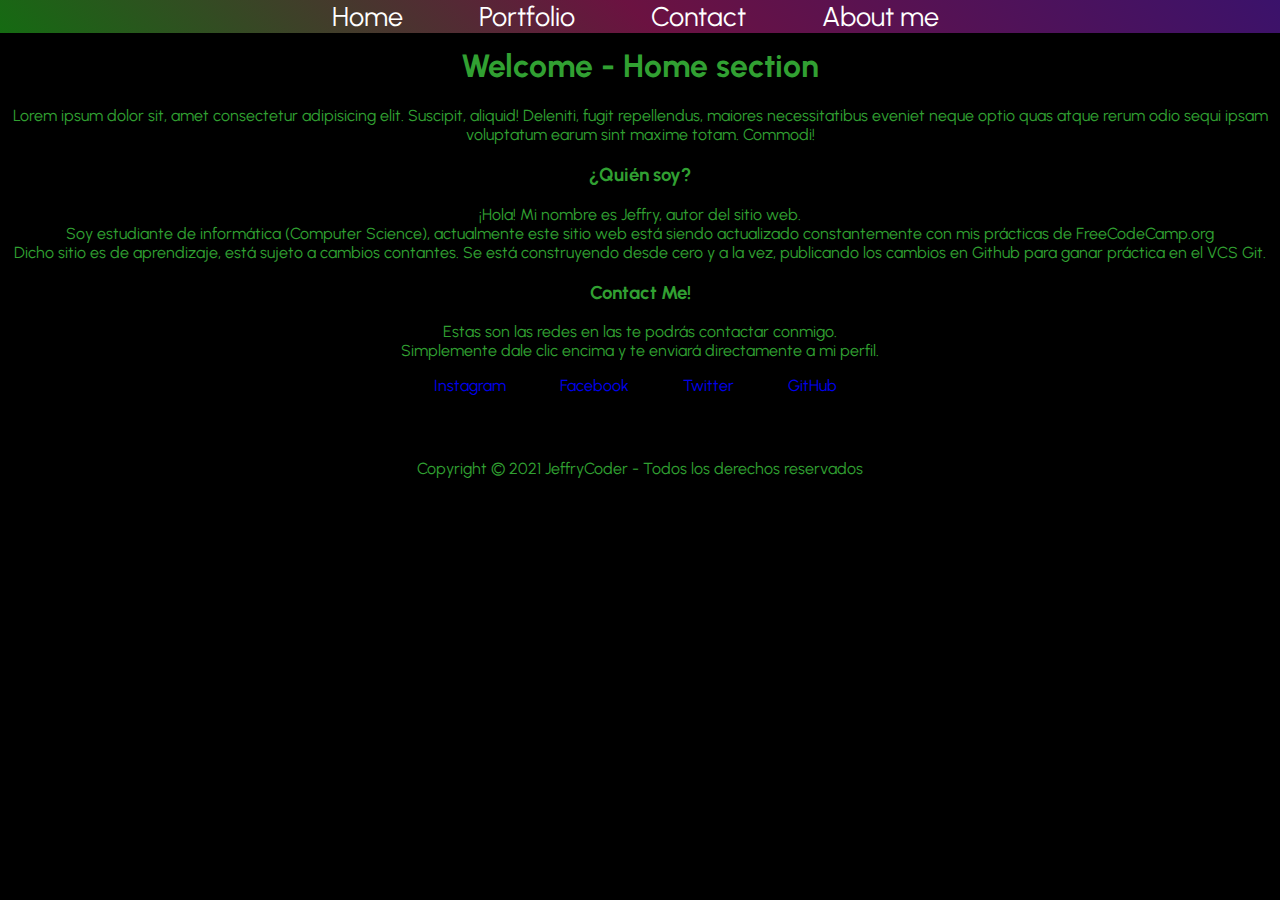
==== index.html @ dfafd7bb "Adding Urbanist font" ====
<!DOCTYPE html>
<html lang="es">
  <head>
    <link rel="stylesheet" href="css/styles.css">
    <!--Cargando fuente-->
    <link rel="preconnect" href="https://fonts.googleapis.com">
    <link rel="preconnect" href="https://fonts.gstatic.com" crossorigin>
    <link href="https://fonts.googleapis.com/css2?family=Urbanist:wght@100&display=swap" rel="stylesheet">
    <link href="https://fonts.googleapis.com/css2?family=Source+Sans+Pro&display=swap" rel="stylesheet">
    <!---->
    <meta charset="utf-8">
    <title>JeffryCoder - Official site</title>
  </head>

  <body>

    <header>
      
      <nav id="navbar">
        <li><a href="#homeSection">Home</a></li>
        <li><a href="#portfolio">Portfolio</a></li>
        <li><a href="#contactMe">Contact</a></li>
        <li><a href="#aboutMe">About me</a></li>
      </nav>
    </header>

    <div id="homeSection" >
      <h1>Welcome - Home section</h1>
      <p>
        Lorem ipsum dolor sit, amet consectetur adipisicing elit. Suscipit, aliquid! Deleniti, fugit repellendus, maiores necessitatibus eveniet neque optio quas atque rerum odio sequi ipsam voluptatum earum sint maxime totam. Commodi!
      </p>
      
    </div>

    


    
    
    <div id="aboutMeSection">
      <h3 >¿Quién soy?</h3>
      <p>
        ¡Hola! Mi nombre es Jeffry, autor del sitio web.<br>
        Soy estudiante de informática (Computer Science), actualmente este sitio web está siendo actualizado constantemente con mis prácticas de FreeCodeCamp.org  
        <br>
        Dicho sitio es de aprendizaje, está sujeto a cambios contantes. Se está construyendo desde cero y a la vez, publicando los cambios en Github para ganar práctica en el VCS Git.
      </p>
      
    </div>

    

    <!--Contact me section-->
    <div id="contactMe">
      <h3 >Contact Me!</h3>
      <p>
       
        Estas son las redes en las te podrás contactar conmigo. <br>
        Simplemente dale clic encima y te enviará directamente a mi perfil.
        
      </p>
      <ul>
        <li><a href="https://www.instagram.com/jxffry19/" target="blank">Instagram</a></li>
        <li><a href="https://www.facebook.com/jxffry" target="blank">Facebook</a></li>
        <li><a href="https://twitter.com/JeffryCoder" target="blank">Twitter</a></li>
        <li><a href="https://github.com/JeffryCoder" target="blank">GitHub</a></li>
      </ul>
    </div>
    <!--Contact me section-->


    <footer> Copyright &copy; 2021 JeffryCoder - Todos los derechos reservados   </footer>
 </body>
</html>
---- css/styles.css ----
:root {
  background-color: black;
  text-align: center;
  margin-top: 2%;
  font-family: 'Urbanist', sans-serif;
  color:#31a032;
}
#contacMe{
  
  color:white;
  border-radius: 2px;
}

#navbar{
  position: fixed;
  background: linear-gradient(45deg,#156b12,#6b1241,#3b126b );
  width: 100%;
  left:0%;
  top:0%;
  font-size:27px;
  z-index: 1;
}

#navbar li a{
  color: white;
}

nav li{
  display:inline;
  margin-right: 40px;
  padding: 5px 0px 5px 30px;
}

.tarjetaCertificacion{

  position: relative;
  padding-top: 10px;
  padding-bottom: 10px;
  width: 60%;
  height: 60%;
  margin-top:3000px;
  margin: auto;
  background-color: rgba(255, 255, 255, 0.116); 
  border-radius: 5%;
  margin-bottom: 20px;
  

}

.imagenCertificado{
  
  width:90%;
  height: 50%;
}


hr {
  width: 40%;

}

.certificates{

  height: 400px;


}




a {
  text-decoration:none;
}

div img{
  border-radius:5%;
}

footer{
  width:100%;
  left:0%;
  bottom:0%;
  background-color:black;
  margin-top:5%;
}

div li{
  display:inline;
  margin-right: 50px;
}

div ul li{
  text-decoration: none;
}
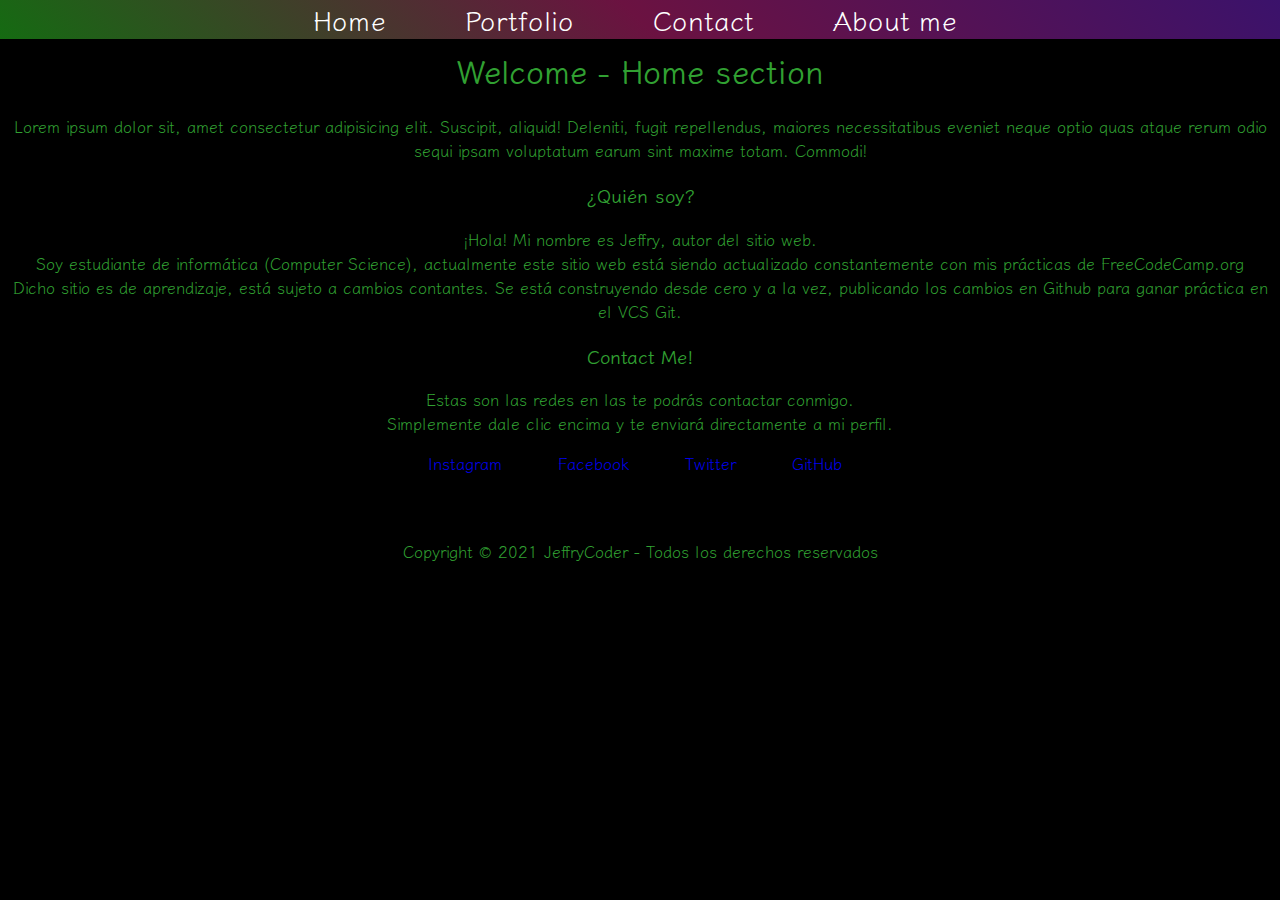
==== commit 32b06b64: "Agregar fuente klee one" ====
--- a/index.html
+++ b/index.html
@@ -5,8 +5,7 @@
     <!--Cargando fuente-->
     <link rel="preconnect" href="https://fonts.googleapis.com">
     <link rel="preconnect" href="https://fonts.gstatic.com" crossorigin>
-    <link href="https://fonts.googleapis.com/css2?family=Urbanist:wght@100&display=swap" rel="stylesheet">
-    <link href="https://fonts.googleapis.com/css2?family=Source+Sans+Pro&display=swap" rel="stylesheet">
+    <link href="https://fonts.googleapis.com/css2?family=Klee+One&display=swap" rel="stylesheet">
     <!---->
     <meta charset="utf-8">
     <title>JeffryCoder - Official site</title>
--- a/css/styles.css
+++ b/css/styles.css
@@ -2,7 +2,7 @@
   background-color: black;
   text-align: center;
   margin-top: 2%;
-  font-family: 'Urbanist', sans-serif;
+  font-family: 'Klee One', sans-serif;
   color:#31a032;
 }
 #contacMe{
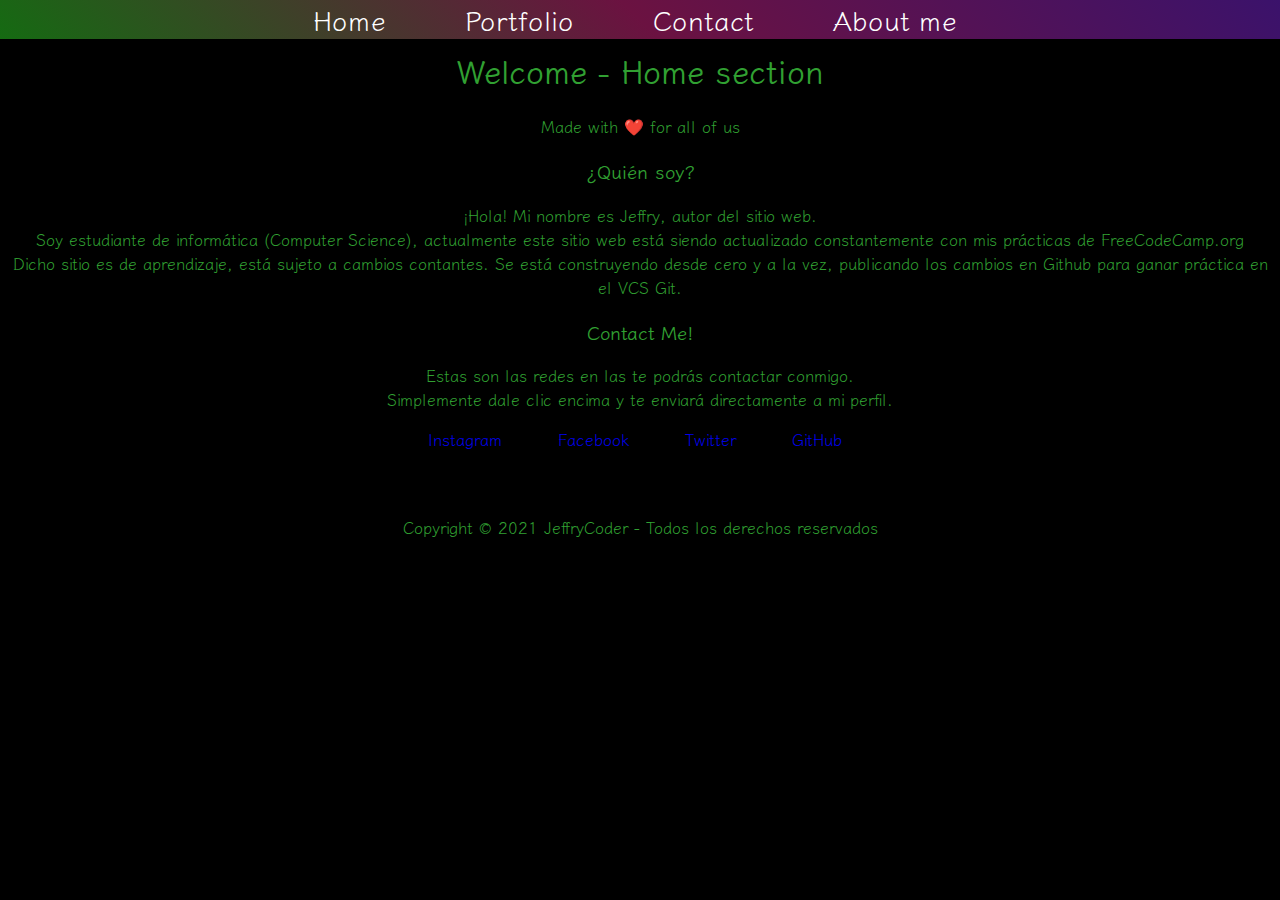
==== commit f4ef2fe5: "Agregando corazon" ====
--- a/index.html
+++ b/index.html
@@ -26,7 +26,7 @@
     <div id="homeSection" >
       <h1>Welcome - Home section</h1>
       <p>
-        Lorem ipsum dolor sit, amet consectetur adipisicing elit. Suscipit, aliquid! Deleniti, fugit repellendus, maiores necessitatibus eveniet neque optio quas atque rerum odio sequi ipsam voluptatum earum sint maxime totam. Commodi!
+        Made with ❤️ for all of us
       </p>
       
     </div>
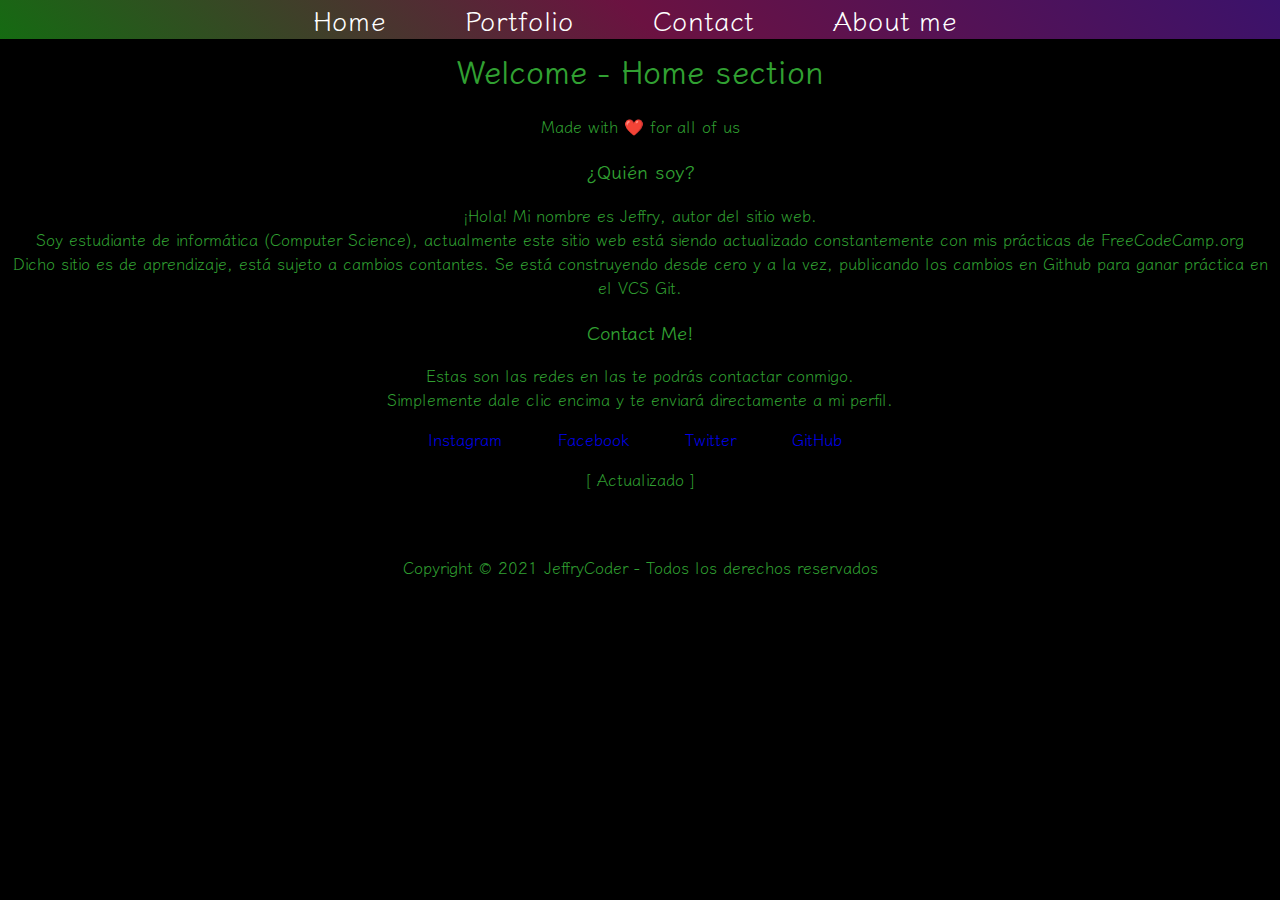
==== commit 375c40f9: "mensaje de prueba anuncios" ====
--- a/index.html
+++ b/index.html
@@ -66,7 +66,22 @@
       </ul>
     </div>
     <!--Contact me section-->
-
+    <script async src="https://pagead2.googlesyndication.com/pagead/js/adsbygoogle.js?client=ca-pub-5354603840802044"
+     crossorigin="anonymous"></script>
+    
+    
+<!-- anunciospruebas -->
+<ins class="adsbygoogle"
+     style="display:block"
+     data-ad-client="ca-pub-5354603840802044"
+     data-ad-slot="1099809504"
+     data-ad-format="auto"
+     data-full-width-responsive="true"></ins>
+<script>
+     (adsbygoogle = window.adsbygoogle || []).push({});
+</script>
+    <!--anuncioos -->
+    <p>[ Actualizado ]</p>
 
     <footer> Copyright &copy; 2021 JeffryCoder - Todos los derechos reservados   </footer>
  </body>
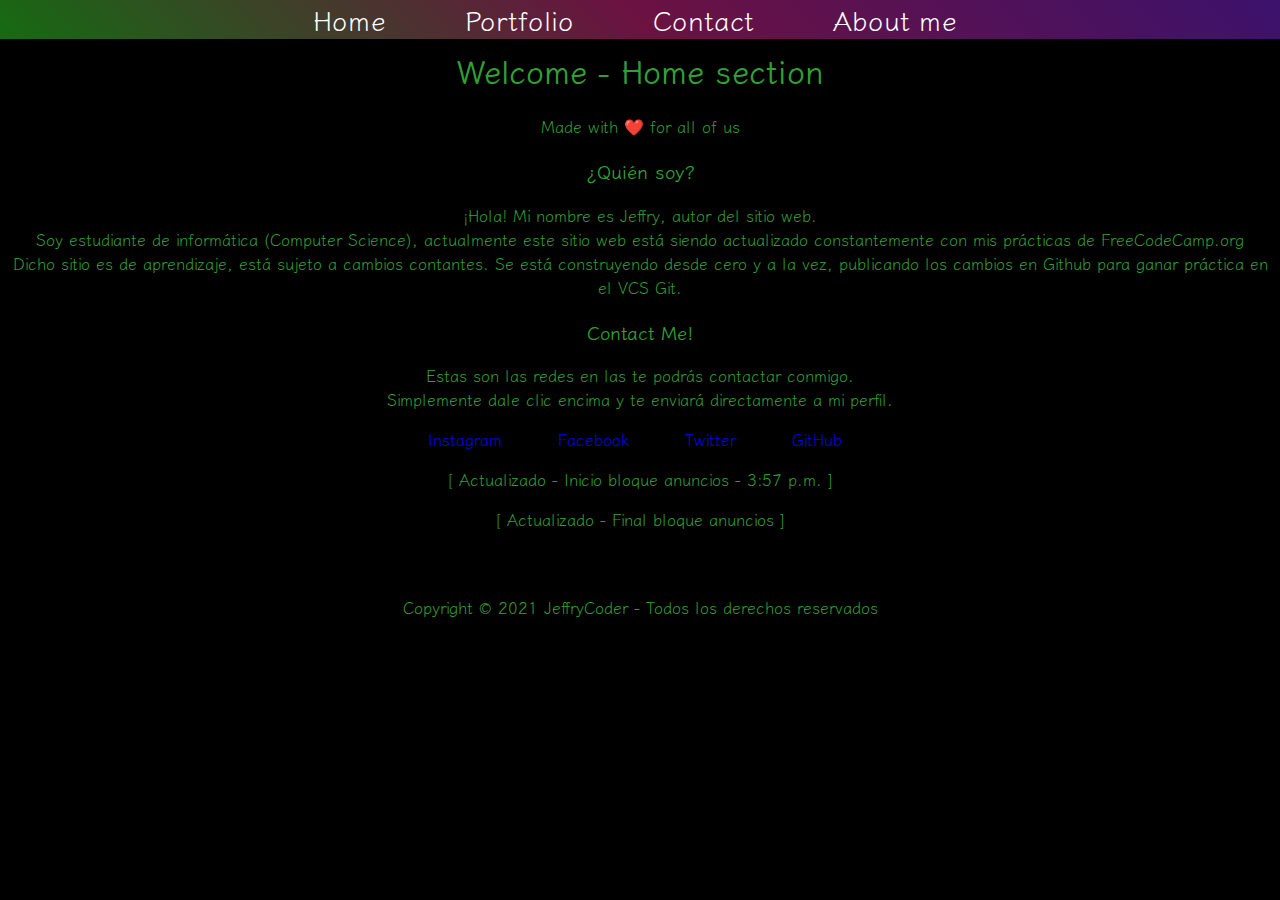
==== commit 64a0ab14: "actualizando con un mensaje para los bloques anun" ====
--- a/index.html
+++ b/index.html
@@ -66,6 +66,10 @@
       </ul>
     </div>
     <!--Contact me section-->
+    
+    
+    
+    <p>[ Actualizado - Inicio bloque anuncios - 3:57 p.m. ]</p>
     <script async src="https://pagead2.googlesyndication.com/pagead/js/adsbygoogle.js?client=ca-pub-5354603840802044"
      crossorigin="anonymous"></script>
     
@@ -81,7 +85,7 @@
      (adsbygoogle = window.adsbygoogle || []).push({});
 </script>
     <!--anuncioos -->
-    <p>[ Actualizado ]</p>
+    <p>[ Actualizado - Final bloque anuncios ]</p>
 
     <footer> Copyright &copy; 2021 JeffryCoder - Todos los derechos reservados   </footer>
  </body>
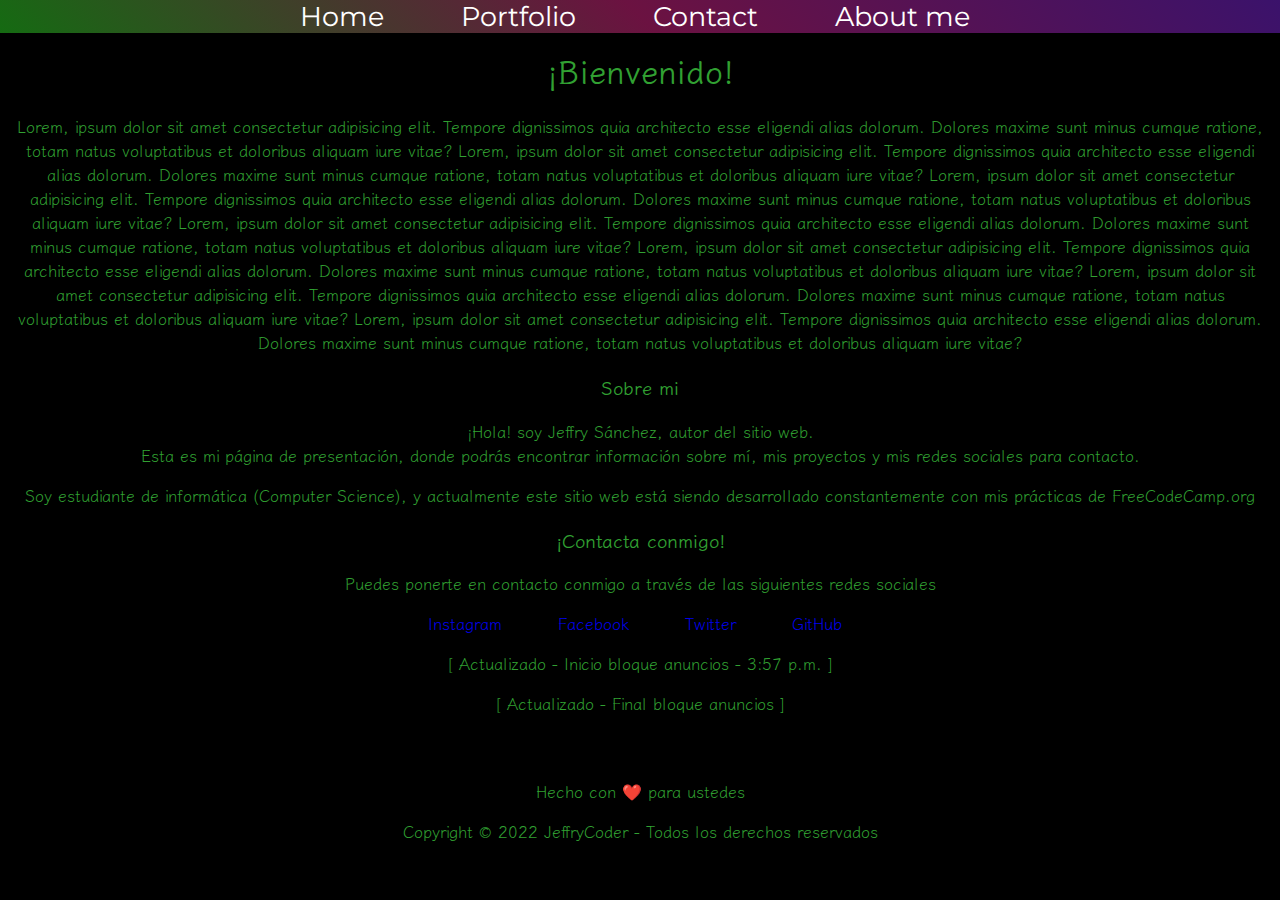
==== commit 34acc47b: "Agregando cambios y correcciones antes de aplicar" ====
--- a/index.html
+++ b/index.html
@@ -6,6 +6,9 @@
     <link rel="preconnect" href="https://fonts.googleapis.com">
     <link rel="preconnect" href="https://fonts.gstatic.com" crossorigin>
     <link href="https://fonts.googleapis.com/css2?family=Klee+One&display=swap" rel="stylesheet">
+    <link rel="preconnect" href="https://fonts.googleapis.com">
+    <link rel="preconnect" href="https://fonts.gstatic.com" crossorigin>
+    <link href="https://fonts.googleapis.com/css2?family=Montserrat:wght@900&display=swap" rel="stylesheet">
     <!---->
     <meta charset="utf-8">
     <title>JeffryCoder - Official site</title>
@@ -19,43 +22,36 @@
         <li><a href="#homeSection">Home</a></li>
         <li><a href="#portfolio">Portfolio</a></li>
         <li><a href="#contactMe">Contact</a></li>
-        <li><a href="#aboutMe">About me</a></li>
+        <li><a href="#aboutMeSection">About me</a></li>
       </nav>
     </header>
 
     <div id="homeSection" >
-      <h1>Welcome - Home section</h1>
-      <p>
-        Made with ❤️ for all of us
+      <h1>¡Bienvenido!</h1>
+      <p>Lorem, ipsum dolor sit amet consectetur adipisicing elit. Tempore dignissimos quia architecto esse eligendi alias dolorum. Dolores maxime sunt minus cumque ratione, totam natus voluptatibus et doloribus aliquam iure vitae?
+        Lorem, ipsum dolor sit amet consectetur adipisicing elit. Tempore dignissimos quia architecto esse eligendi alias dolorum. Dolores maxime sunt minus cumque ratione, totam natus voluptatibus et doloribus aliquam iure vitae?
+        Lorem, ipsum dolor sit amet consectetur adipisicing elit. Tempore dignissimos quia architecto esse eligendi alias dolorum. Dolores maxime sunt minus cumque ratione, totam natus voluptatibus et doloribus aliquam iure vitae?
+        Lorem, ipsum dolor sit amet consectetur adipisicing elit. Tempore dignissimos quia architecto esse eligendi alias dolorum. Dolores maxime sunt minus cumque ratione, totam natus voluptatibus et doloribus aliquam iure vitae?
+        Lorem, ipsum dolor sit amet consectetur adipisicing elit. Tempore dignissimos quia architecto esse eligendi alias dolorum. Dolores maxime sunt minus cumque ratione, totam natus voluptatibus et doloribus aliquam iure vitae?
+        Lorem, ipsum dolor sit amet consectetur adipisicing elit. Tempore dignissimos quia architecto esse eligendi alias dolorum. Dolores maxime sunt minus cumque ratione, totam natus voluptatibus et doloribus aliquam iure vitae?
+        Lorem, ipsum dolor sit amet consectetur adipisicing elit. Tempore dignissimos quia architecto esse eligendi alias dolorum. Dolores maxime sunt minus cumque ratione, totam natus voluptatibus et doloribus aliquam iure vitae?
       </p>
-      
     </div>
 
-    
-
-
-    
-    
     <div id="aboutMeSection">
-      <h3 >¿Quién soy?</h3>
+      <h3>Sobre mi</h3>
       <p>
-        ¡Hola! Mi nombre es Jeffry, autor del sitio web.<br>
-        Soy estudiante de informática (Computer Science), actualmente este sitio web está siendo actualizado constantemente con mis prácticas de FreeCodeCamp.org  
-        <br>
-        Dicho sitio es de aprendizaje, está sujeto a cambios contantes. Se está construyendo desde cero y a la vez, publicando los cambios en Github para ganar práctica en el VCS Git.
+        ¡Hola! soy Jeffry Sánchez, autor del sitio web.<br>
+        Esta es mi página de presentación, donde podrás encontrar información sobre mí, mis proyectos y mis redes sociales para contacto.
       </p>
-      
+      <p>Soy estudiante de informática (Computer Science), y actualmente este sitio web está siendo desarrollado constantemente con mis prácticas de FreeCodeCamp.org  </p>
     </div>
-
-    
-
     <!--Contact me section-->
     <div id="contactMe">
-      <h3 >Contact Me!</h3>
+      <h3>¡Contacta conmigo!</h3>
       <p>
        
-        Estas son las redes en las te podrás contactar conmigo. <br>
-        Simplemente dale clic encima y te enviará directamente a mi perfil.
+        Puedes ponerte en contacto conmigo a través de las siguientes redes sociales<br>
         
       </p>
       <ul>
@@ -84,9 +80,14 @@
 <script>
      (adsbygoogle = window.adsbygoogle || []).push({});
 </script>
-    <!--anuncioos -->
+    <!--anuncios -->
     <p>[ Actualizado - Final bloque anuncios ]</p>
-
-    <footer> Copyright &copy; 2021 JeffryCoder - Todos los derechos reservados   </footer>
+    
+    <footer>
+      <p>
+        Hecho con ❤️ para ustedes
+      </p> 
+      <p>Copyright &copy; 2022 JeffryCoder - Todos los derechos reservados</p>
+    </footer>
  </body>
 </html>
--- a/css/styles.css
+++ b/css/styles.css
@@ -12,6 +12,7 @@
 }
 
 #navbar{
+  font-family: 'Montserrat', sans-serif;
   position: fixed;
   background: linear-gradient(45deg,#156b12,#6b1241,#3b126b );
   width: 100%;
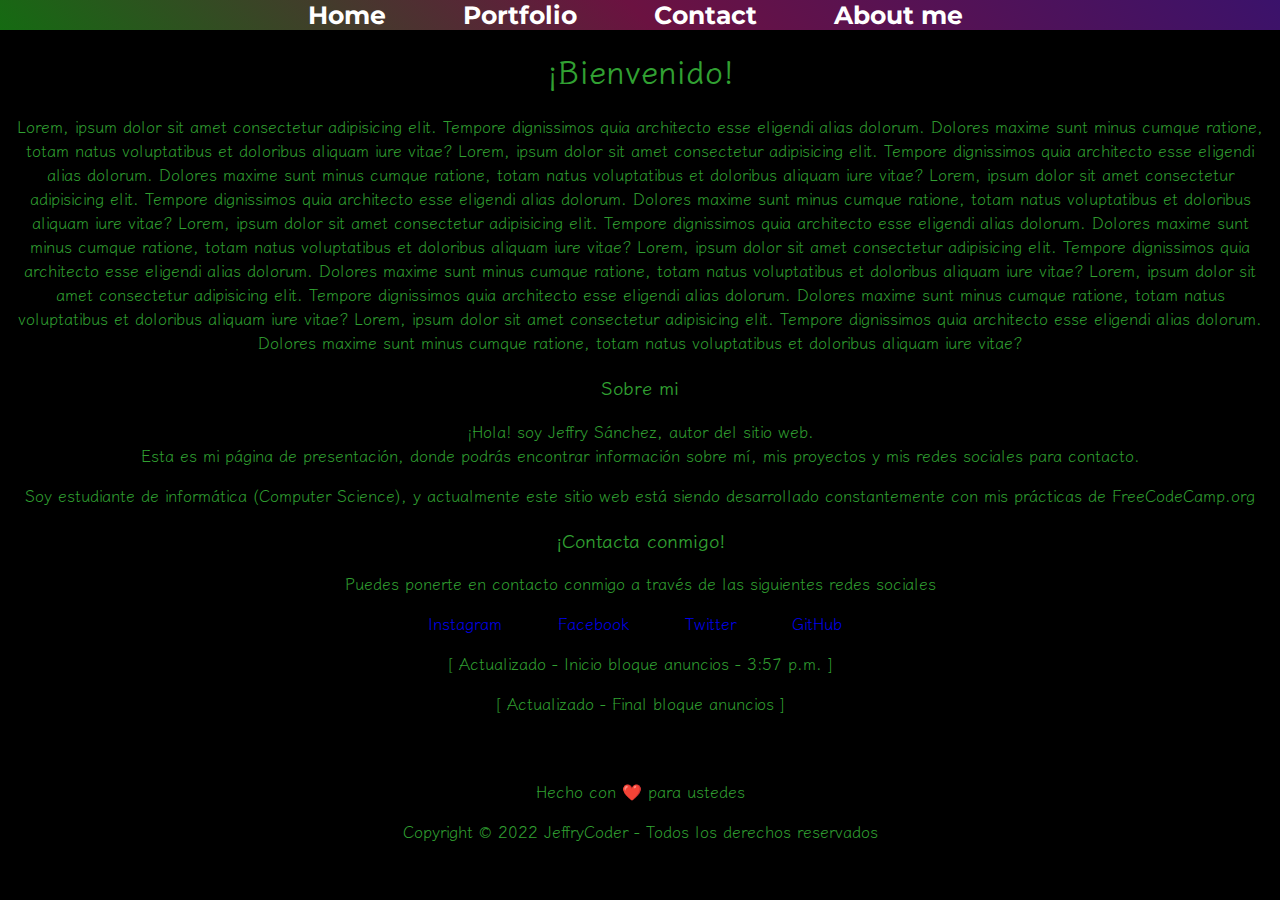
==== commit f89683d6: "Agregando fuentes" ====
--- a/index.html
+++ b/index.html
@@ -8,7 +8,9 @@
     <link href="https://fonts.googleapis.com/css2?family=Klee+One&display=swap" rel="stylesheet">
     <link rel="preconnect" href="https://fonts.googleapis.com">
     <link rel="preconnect" href="https://fonts.gstatic.com" crossorigin>
-    <link href="https://fonts.googleapis.com/css2?family=Montserrat:wght@900&display=swap" rel="stylesheet">
+    <link rel="preconnect" href="https://fonts.googleapis.com">
+    <link rel="preconnect" href="https://fonts.gstatic.com" crossorigin>
+    <link href="https://fonts.googleapis.com/css2?family=Montserrat:wght@100;400;700;900&display=swap" rel="stylesheet">
     <!---->
     <meta charset="utf-8">
     <title>JeffryCoder - Official site</title>
--- a/css/styles.css
+++ b/css/styles.css
@@ -4,6 +4,7 @@
   margin-top: 2%;
   font-family: 'Klee One', sans-serif;
   color:#31a032;
+  font-weight: 400;
 }
 #contacMe{
   
@@ -18,8 +19,9 @@
   width: 100%;
   left:0%;
   top:0%;
-  font-size:27px;
   z-index: 1;
+  font-weight: 700;
+  font-size: 25px;
 }
 
 #navbar li a{
